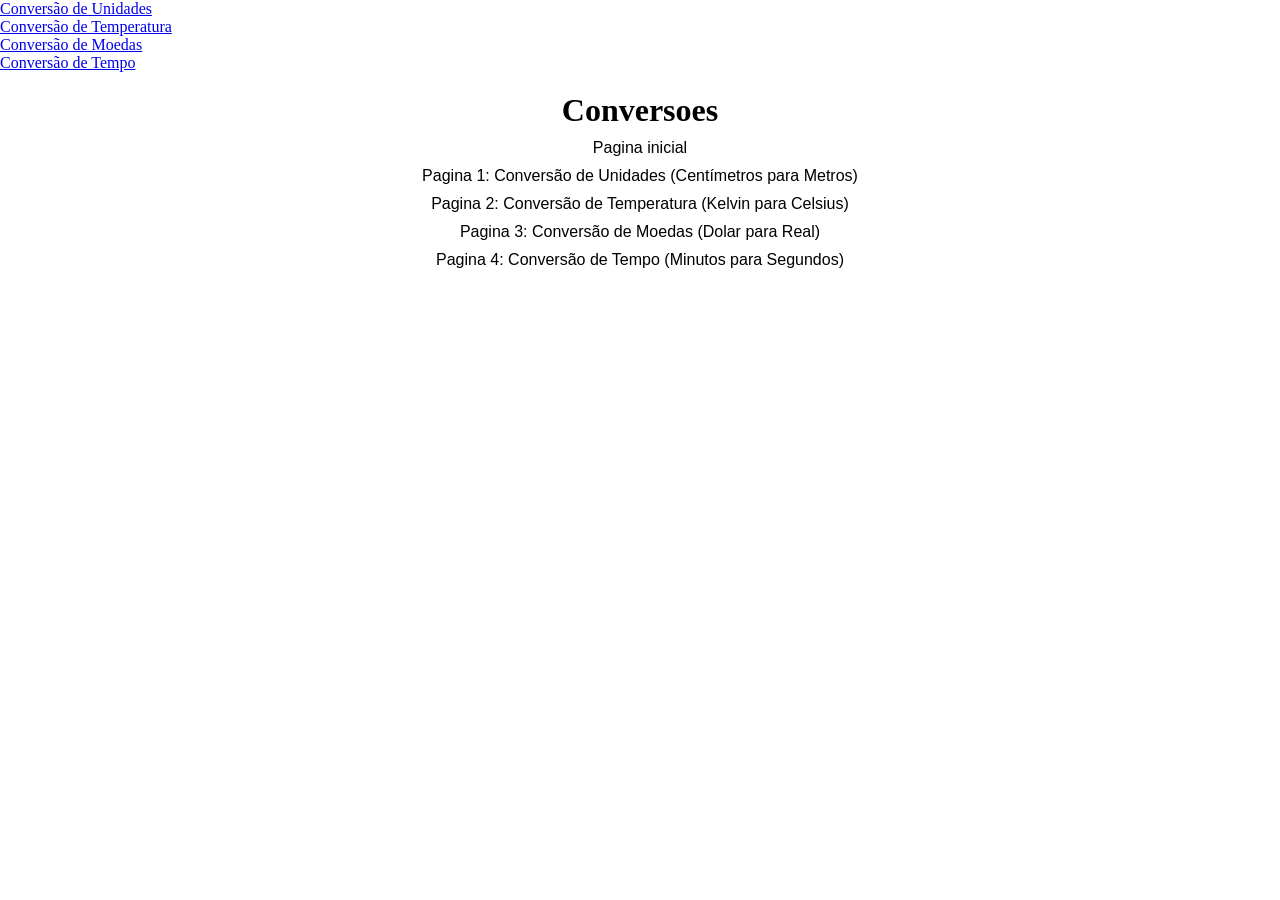
==== index.html @ 1a52effb "index" ====
<!DOCTYPE html>
<html lang="pt">
<head>
    <meta charset="UTF-8">
    <meta name="viewport" content="width=device-width, initial-scale=1.0">
    <title>Inicio</title>
    <link rel="stylesheet" href="index.css">
</head>
<body>
    <nav></nav>
        <ul>
            <li><a href="unidade.html">Conversão de Unidades</a></li>
            <li><a href="temperatura.html">Conversão de Temperatura</a></li>
            <li><a href="moedas.html">Conversão de Moedas</a></li>
            <li><a href="tempo.html">Conversão de Tempo</a></li>
        </ul>
    </nav>
    <h1>Conversoes</h1>
    <p>Pagina inicial</p>
    <p>Pagina 1: Conversão de Unidades (Centímetros para Metros)</p>
    <p>Pagina 2: Conversão de Temperatura (Kelvin para Celsius)</p>
    <p>Pagina 3: Conversão de Moedas (Dolar para Real)</p>
    <p>Pagina 4: Conversão de Tempo (Minutos para Segundos)</p>
</body>
</html>
---- index.css ----
*{
    margin: 0;
    padding: 0;
    box-sizing: border-box;
}
h1{
    text-align: center;
    margin-top: 20px;
}
p{
    text-align: center;
    margin-top: 10px;
    font-family: Arial, Helvetica, sans-serif;
}
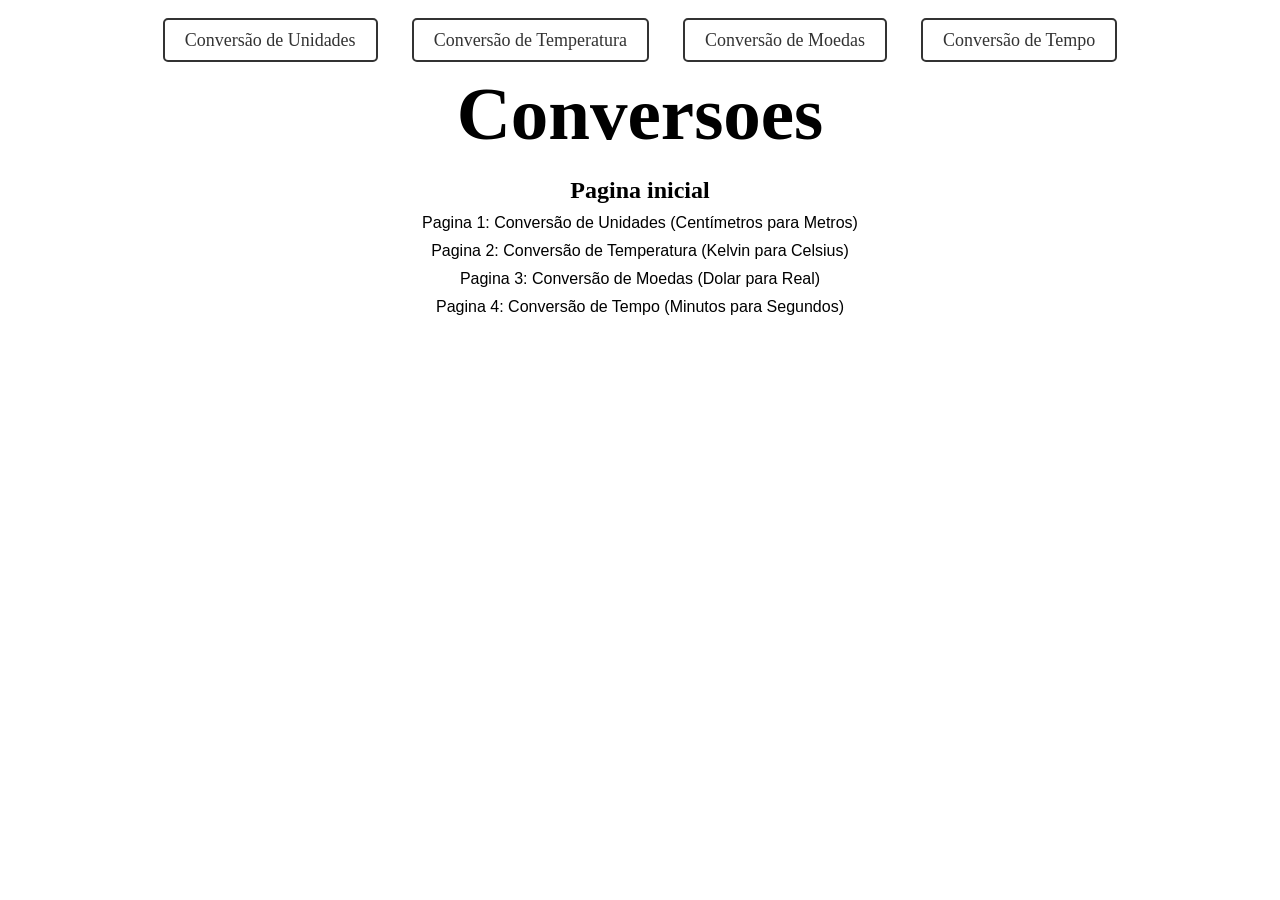
==== commit ab501266: "finaltempo" ====
--- a/index.html
+++ b/index.html
@@ -7,7 +7,7 @@
     <link rel="stylesheet" href="index.css">
 </head>
 <body>
-    <nav></nav>
+    <nav class="menu_conversao">
         <ul>
             <li><a href="unidade.html">Conversão de Unidades</a></li>
             <li><a href="temperatura.html">Conversão de Temperatura</a></li>
@@ -16,10 +16,11 @@
         </ul>
     </nav>
     <h1>Conversoes</h1>
-    <p>Pagina inicial</p>
-    <p>Pagina 1: Conversão de Unidades (Centímetros para Metros)</p>
-    <p>Pagina 2: Conversão de Temperatura (Kelvin para Celsius)</p>
-    <p>Pagina 3: Conversão de Moedas (Dolar para Real)</p>
-    <p>Pagina 4: Conversão de Tempo (Minutos para Segundos)</p>
+    <h2>Pagina inicial</h2>
+
+        <p>Pagina 1: Conversão de Unidades (Centímetros para Metros)</p>
+        <p>Pagina 2: Conversão de Temperatura (Kelvin para Celsius)</p>
+        <p>Pagina 3: Conversão de Moedas (Dolar para Real)</p>
+        <p>Pagina 4: Conversão de Tempo (Minutos para Segundos)</p>
 </body>
 </html>
--- a/index.css
+++ b/index.css
@@ -3,12 +3,46 @@
     padding: 0;
     box-sizing: border-box;
 }
+body{
+    
+}
 h1{
+    font-size: 75px;
+    text-align: center;
+    margin-top: 20px;
+    font-family: georgia;
+}
+h2{
     text-align: center;
     margin-top: 20px;
 }
 p{
     text-align: center;
     margin-top: 10px;
-    font-family: Arial, Helvetica, sans-serif;
-}+    font-family: Verdana, Geneva, Tahoma, sans-serif, Helvetica, sans-serif;
+
+}
+.menu_conversao{
+    text-align: center;
+    margin-top: 30px;
+}
+.menu_conversao ul{
+    list-style: none;
+}
+.menu_conversao ul li{
+    display: inline-block;
+    margin: 0 15px;
+}
+.menu_conversao ul li a{
+    text-decoration: none;
+    color: #333;
+    font-size: 18px;
+    padding: 10px 20px;
+    border: 2px solid #333;
+    border-radius: 5px;
+    transition: background-color 0.3s, color 0.3s;
+}
+.menu_conversao ul li a:hover{
+    background-color: #333;
+    color: white;
+}
